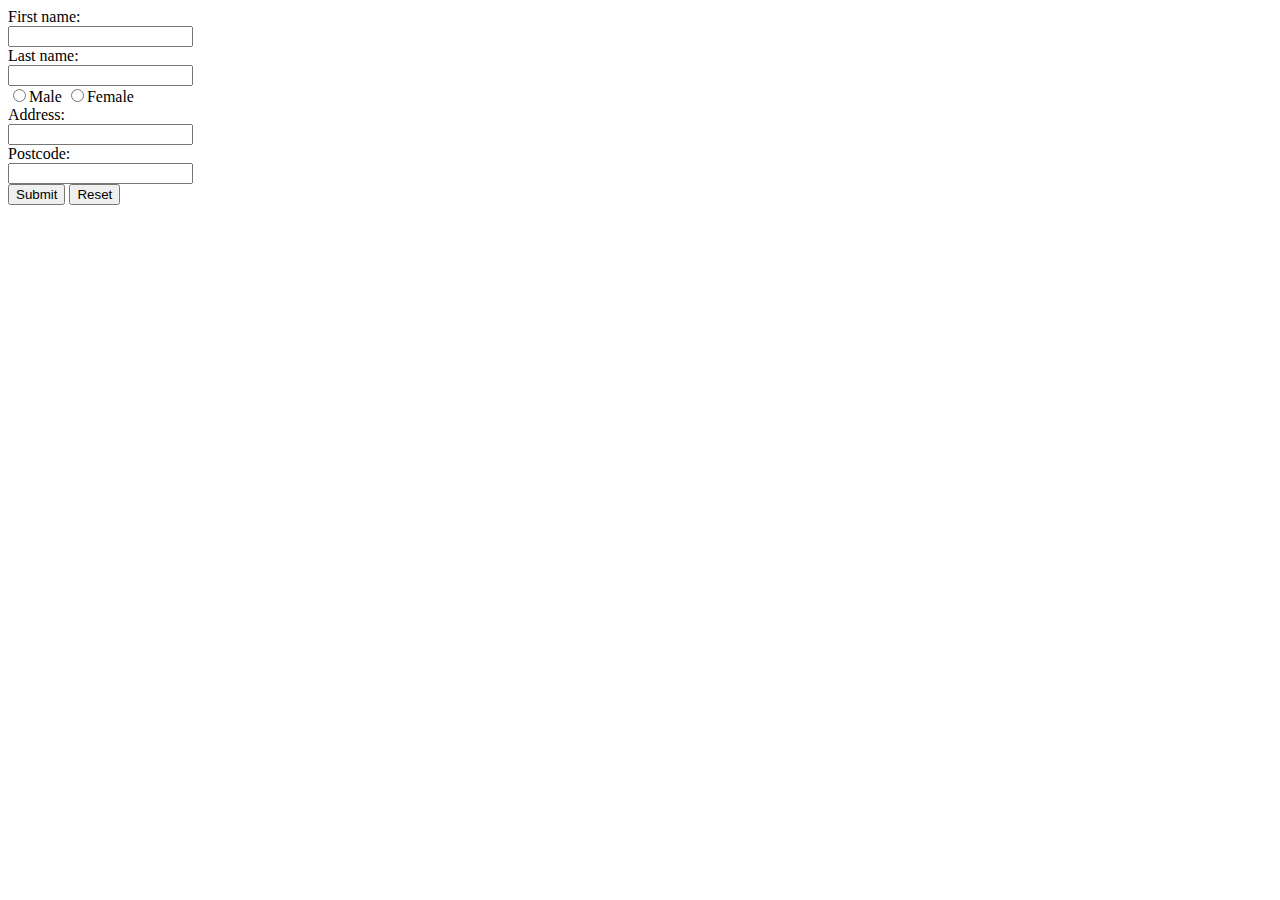
==== opdracht_3.2/index.html @ 3ca823ac "commit" ====
<!DOCTYPE html>
<html lang="en">
<head>
    <meta charset="UTF-8">
    <meta http-equiv="X-UA-Compatible" content="IE=edge">
    <meta name="viewport" content="width=device-width, initial-scale=1.0">
    <title>Document</title>
</head>
<body>
    <label for="fname">First name:</label><br>
    <input type="text" id="fname" name="fname"><br>
    <label for="lname">Last name:</label><br>
    <input type="text" id="lname" name="lname"><br>
    <input type="Radio" Name="Gender" Value="Male">Male
    <input type="Radio" Name="Gender" Value="Female">Female<br>
    <label for="address">Address:</label><br>
    <input type="text" id="address" name="address"><br>
    <label for="postcode">Postcode:</label><br>
    <input type="text" id="Postcode" name="Postcode"><br>
    <input type="submit" value="Submit">
    <input type="reset">
</body>
</html>
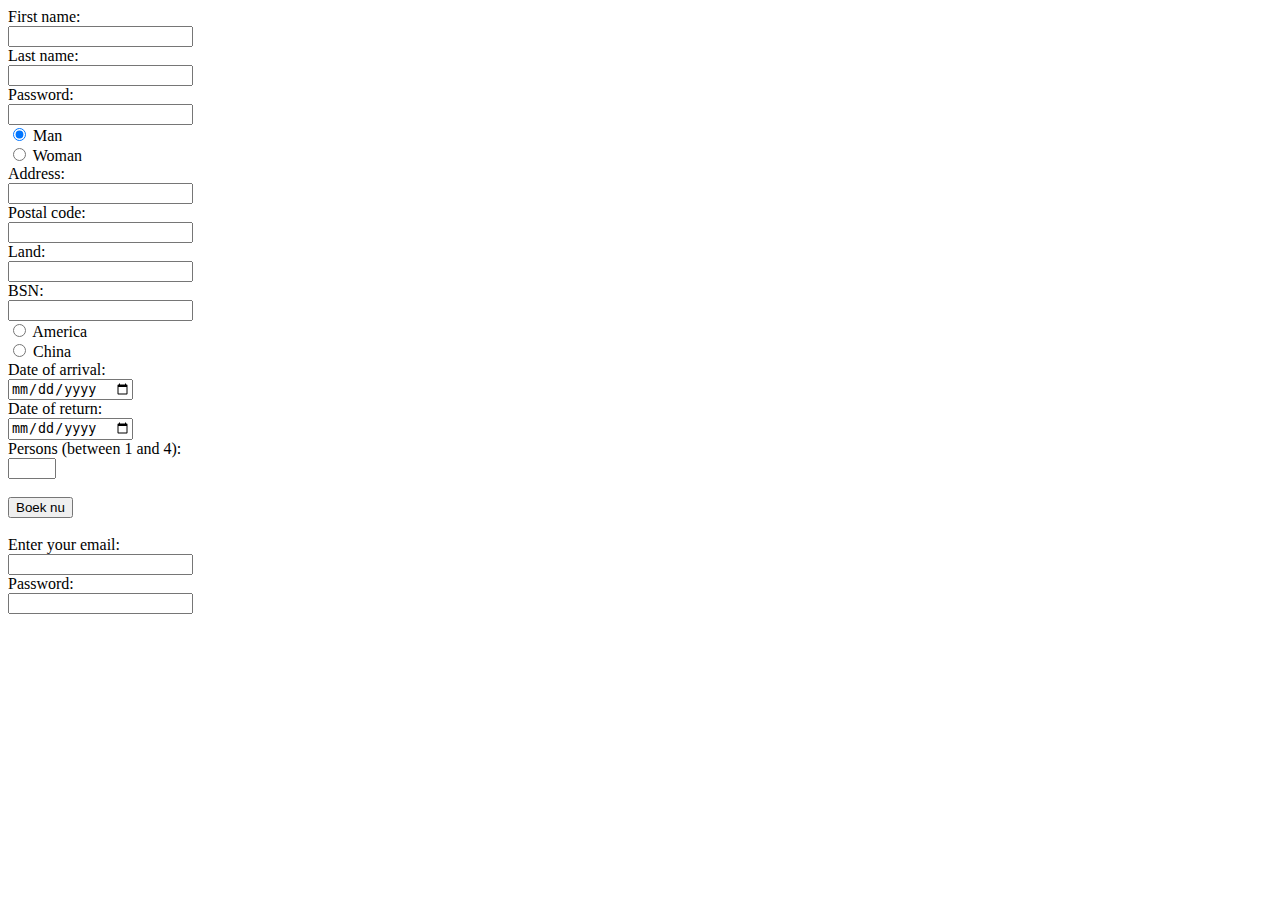
==== commit 198f2e6f: "commit" ====
--- a/opdracht_3.2/index.html
+++ b/opdracht_3.2/index.html
@@ -1,23 +1,56 @@
 <!DOCTYPE html>
 <html lang="en">
-<head>
-    <meta charset="UTF-8">
-    <meta http-equiv="X-UA-Compatible" content="IE=edge">
-    <meta name="viewport" content="width=device-width, initial-scale=1.0">
+  <head>
+    <meta charset="UTF-8" />
+    <meta http-equiv="X-UA-Compatible" content="IE=edge" />
+    <meta
+      name="viewport"
+      content="width=
+    , initial-scale=1.0"
+    />
     <title>Document</title>
-</head>
-<body>
-    <label for="fname">First name:</label><br>
-    <input type="text" id="fname" name="fname"><br>
-    <label for="lname">Last name:</label><br>
-    <input type="text" id="lname" name="lname"><br>
-    <input type="Radio" Name="Gender" Value="Male">Male
-    <input type="Radio" Name="Gender" Value="Female">Female<br>
-    <label for="address">Address:</label><br>
-    <input type="text" id="address" name="address"><br>
-    <label for="postcode">Postcode:</label><br>
-    <input type="text" id="Postcode" name="Postcode"><br>
-    <input type="submit" value="Submit">
-    <input type="reset">
-</body>
-</html>+  </head>
+  <body>
+    <form>
+      <label for="fname">First name:</label><br />
+      <input type="text" id="fname" name="fname" /><br />
+      <label for="lname">Last name:</label><br />
+      <input type="text" id="lname" name="lname" /><br />
+      <label for="pwd">Password:</label><br />
+      <input type="password" id="pwd" name="pwd" /><br />
+      <input type="radio" id="Man" name="gender" value="Man" checked />
+      <label for="Man">Man</label><br />
+      <input type="radio" id="Woman" name="gender" value="Woman" />
+      <label for="Woman">Woman</label><br />
+      <label for="address">Address:</label><br />
+      <input type="text" id="address" name="address" /><br />
+      <label for="postal code">Postal code:</label><br />
+      <input type="text" id="postal code" name="postal code" /><br />
+      <label for="land">Land:</label><br />
+      <input type="text" id="land" name="land" /><br />
+      <label for="bsn">BSN:</label><br />
+      <input type="number" id="bsn" name="bsn" /><br />
+      <input type="radio" id="America" name="travel" value="America" />
+      <label for="America">America</label><br />
+      <input type="radio" id="China" name="travel" value="China" />
+      <label for="China">China</label><br />
+      <label for="arrival">Date of arrival:</label><br />
+      <input type="date" id="arrival" name="arrival" min="2022-09-13" /><br />
+      <label for="return">Date of return:</label><br />
+      <input type="date" id="return" name="return" /><br />
+      <label for="persons">Persons (between 1 and 4):</label><br />
+      <input
+        type="number"
+        id="persons"
+        name="persons"
+        min="1"
+        max="4"
+      /><br /><br />
+      <input type="submit" value="Boek nu" /><br /><br />
+      <label for="email">Enter your email:</label><br />
+      <input type="email" id="email" name="email" /><br />
+      <label for="pwd">Password:</label><br />
+      <input type="password" id="pwd" name="pwd" /><br />
+    </form>
+  </body>
+</html>
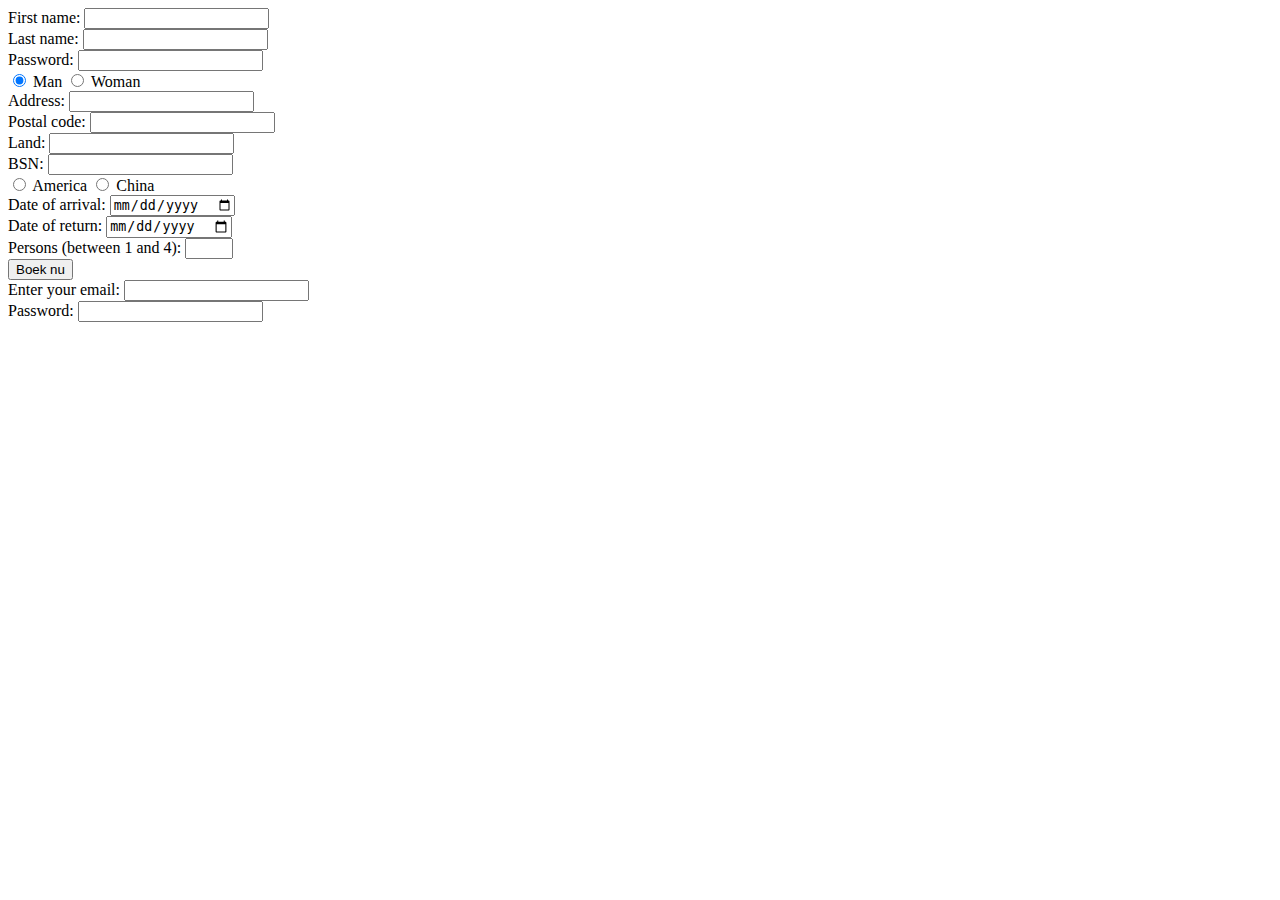
==== commit c0639e09: "opdracht 5.1 (not finished)" ====
--- a/opdracht_3.2/index.html
+++ b/opdracht_3.2/index.html
@@ -12,45 +12,107 @@
   </head>
   <body>
     <form>
-      <label for="fname">First name:</label><br />
-      <input type="text" id="fname" name="fname" /><br />
-      <label for="lname">Last name:</label><br />
-      <input type="text" id="lname" name="lname" /><br />
-      <label for="pwd">Password:</label><br />
-      <input type="password" id="pwd" name="pwd" /><br />
-      <input type="radio" id="Man" name="gender" value="Man" checked />
-      <label for="Man">Man</label><br />
-      <input type="radio" id="Woman" name="gender" value="Woman" />
-      <label for="Woman">Woman</label><br />
-      <label for="address">Address:</label><br />
-      <input type="text" id="address" name="address" /><br />
-      <label for="postal code">Postal code:</label><br />
-      <input type="text" id="postal code" name="postal code" /><br />
-      <label for="land">Land:</label><br />
-      <input type="text" id="land" name="land" /><br />
-      <label for="bsn">BSN:</label><br />
-      <input type="number" id="bsn" name="bsn" /><br />
-      <input type="radio" id="America" name="travel" value="America" />
-      <label for="America">America</label><br />
-      <input type="radio" id="China" name="travel" value="China" />
-      <label for="China">China</label><br />
-      <label for="arrival">Date of arrival:</label><br />
-      <input type="date" id="arrival" name="arrival" min="2022-09-13" /><br />
-      <label for="return">Date of return:</label><br />
-      <input type="date" id="return" name="return" /><br />
-      <label for="persons">Persons (between 1 and 4):</label><br />
-      <input
-        type="number"
-        id="persons"
-        name="persons"
-        min="1"
-        max="4"
-      /><br /><br />
-      <input type="submit" value="Boek nu" /><br /><br />
-      <label for="email">Enter your email:</label><br />
-      <input type="email" id="email" name="email" /><br />
-      <label for="pwd">Password:</label><br />
-      <input type="password" id="pwd" name="pwd" /><br />
+      <div>
+        <label for="fname">First name:</label>
+        <input
+          type="text"
+          id="fname"
+          name="fname"
+          pattern="[A-Za-z]+Z$"
+          required
+        />
+      </div>
+      <div>
+        <label for="lname">Last name:</label>
+        <input
+          type="text"
+          id="lname"
+          name="lname"
+          pattern="[A-Za-z]+Z$"
+          required
+        />
+      </div>
+      <div>
+        <label for="pwd">Password:</label>
+        <input type="password" id="pwd" name="pwd" required />
+      </div>
+      <div>
+        <input type="radio" id="Man" name="gender" value="Man" checked />
+        <label for="Man">Man</label>
+        <input type="radio" id="Woman" name="gender" value="Woman" />
+        <label for="Woman">Woman</label>
+      </div>
+      <div>
+        <label for="address">Address:</label>
+        <input type="text" id="address" name="address" required />
+      </div>
+      <div>
+        <label for="postal code">Postal code:</label>
+        <input type="text" id="postal code" name="postal code" required />
+      </div>
+      <div>
+        <label for="land">Land:</label>
+        <input type="text" id="land" name="land" required />
+      </div>
+      <div>
+        <label for="bsn">BSN:</label>
+        <input
+          type="text"
+          id="bsn"
+          name="bsn"
+          minlength="9"
+          maxlength="9"
+          required
+        />
+      </div>
+      <div>
+        <input
+          type="radio"
+          id="America"
+          name="travel"
+          value="America"
+          required
+        />
+        <label for="America">America</label>
+        <input type="radio" id="China" name="travel" value="China" required />
+        <label for="China">China</label>
+      </div>
+      <div>
+        <label for="arrival">Date of arrival:</label>
+        <input
+          type="date"
+          id="arrival"
+          name="arrival"
+          min="2022-09-15"
+          required
+        />
+      </div>
+      <div>
+        <label for="return">Date of return:</label>
+        <input type="date" id="return" name="return" required />
+      </div>
+      <div>
+        <label for="persons">Persons (between 1 and 4):</label>
+        <input
+          type="number"
+          id="persons"
+          name="persons"
+          min="1"
+          max="4"
+          required
+        />
+      </div>
+      <div>
+        <input type="submit" value="Boek nu" />
+      </div>
+      <div>
+        <label for="email">Enter your email:</label>
+        <input type="email" id="email" name="email" required />
+      </div>
+      <div>
+        <label for="pwd">Password:</label>
+        <input type="password" id="pwd" name="pwd" required />
+      </div>
     </form>
   </body>
 </html>
